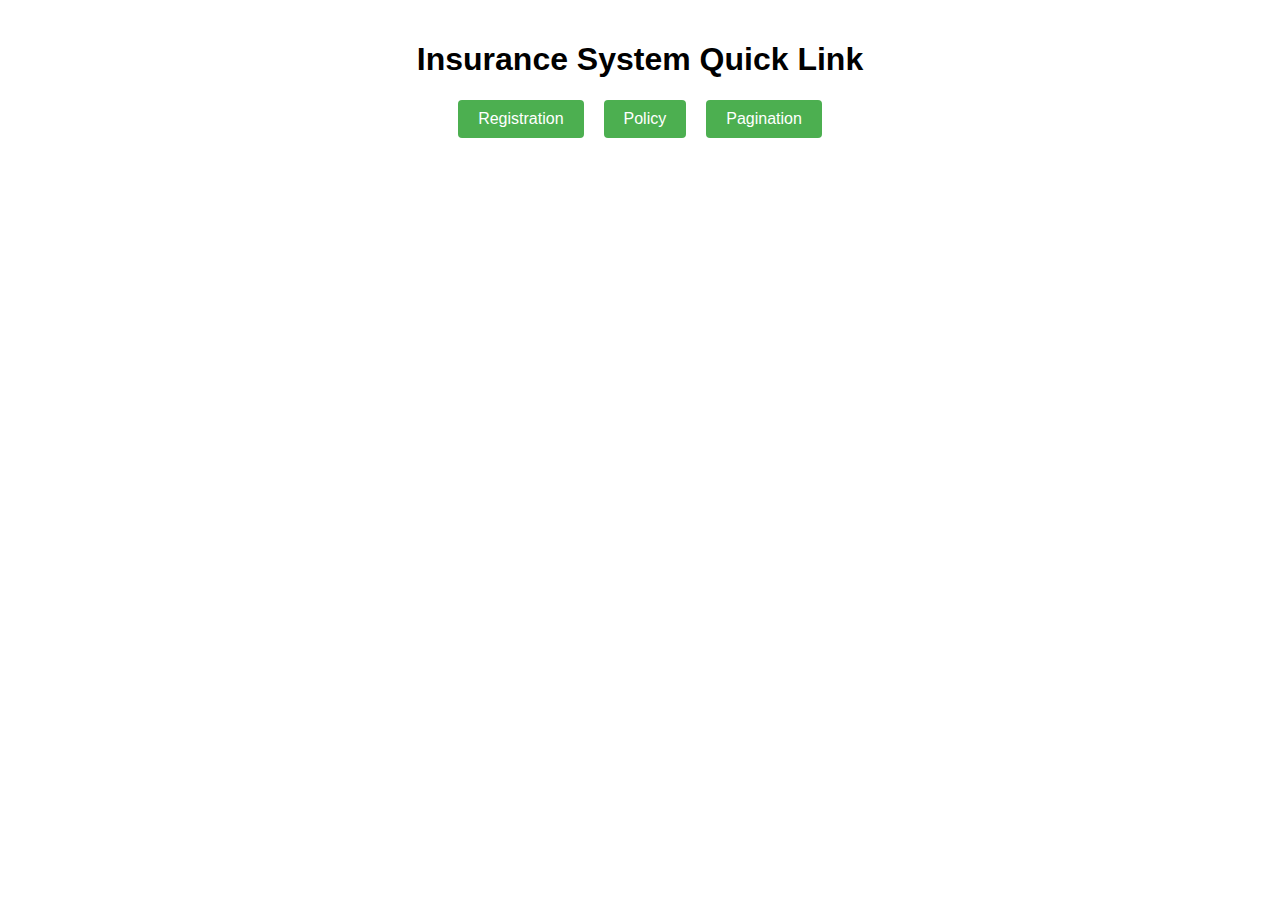
==== index.html @ e81feecb "Final" ====
<!DOCTYPE html>
<html lang="en">

<head>
  <meta charset="UTF-8">
  <meta name="viewport" content="width=device-width, initial-scale=1.0">
  <title>Insurance System Quick Link</title>
  <style>
    body {
      font-family: Arial, sans-serif;
      margin: 0;
      padding: 20px;
    }

    h1 {
      text-align: center;
    }

    .buttons {
      display: flex;
      justify-content: center;
      margin-top: 20px;
    }

    .button {
      display: inline-block;
      padding: 10px 20px;
      margin: 0 10px;
      background-color: #4CAF50;
      color: #fff;
      text-decoration: none;
      border-radius: 4px;
    }

    @media (max-width: 600px) {
      .buttons {
        flex-direction: column;
        align-items: center;
      }

      .button {
        margin: 10px 0;
      }
    }
  </style>
</head>

<body>
  <h1>Insurance System Quick Link</h1>

  <div class="buttons">
    <a href="Registration/index.html" class="button">Registration</a>
    <a href="Policy/login.html" class="button">Policy</a>
    <a href="Pagination/table_pagination.html" class="button">Pagination</a>
  </div>
</body>

</html>
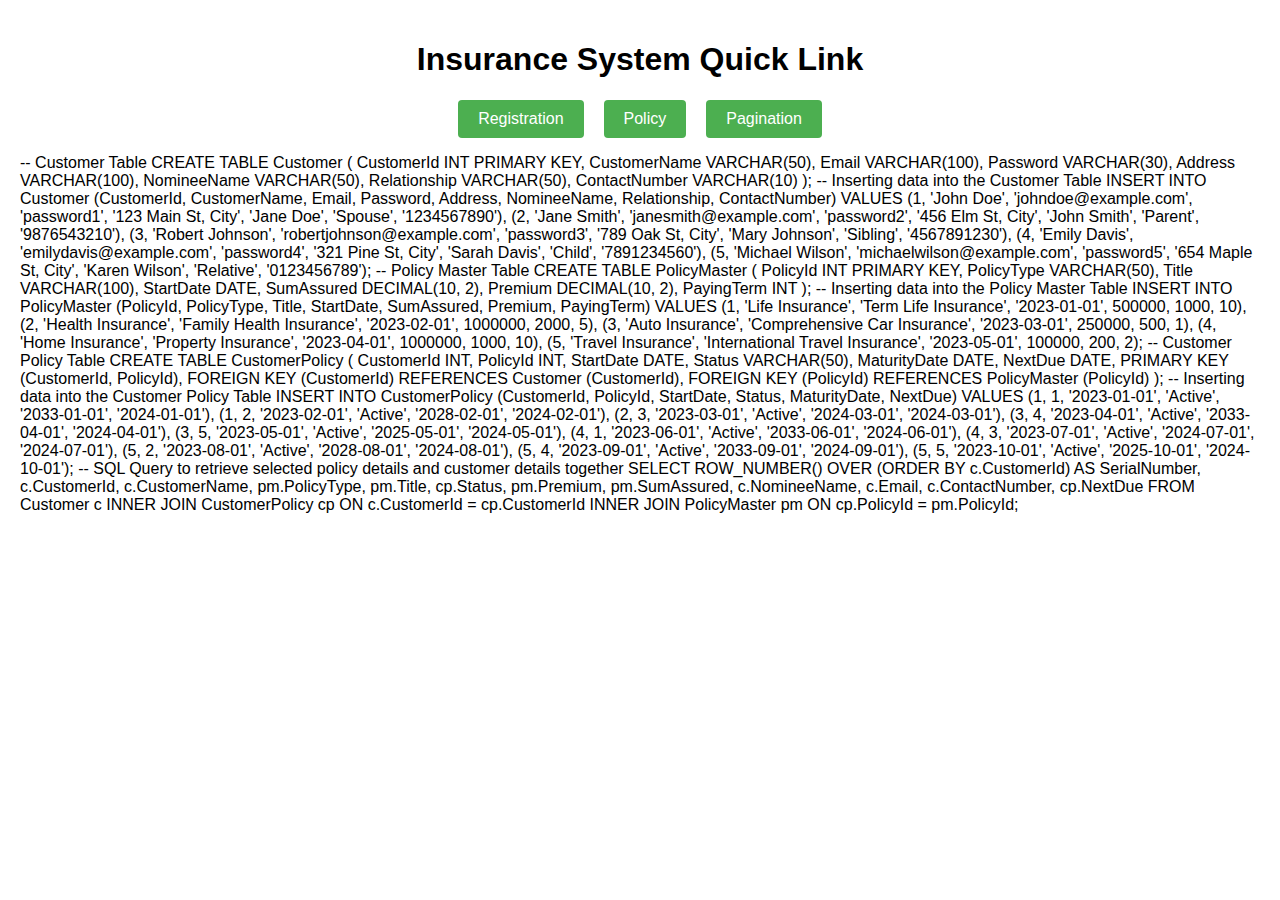
==== commit 1aa3177e: "Update index.html" ====
--- a/index.html
+++ b/index.html
@@ -53,6 +53,93 @@
     <a href="Policy/login.html" class="button">Policy</a>
     <a href="Pagination/table_pagination.html" class="button">Pagination</a>
   </div>
+<p>-- Customer Table
+CREATE TABLE Customer (
+    CustomerId INT PRIMARY KEY,
+    CustomerName VARCHAR(50),
+    Email VARCHAR(100),
+    Password VARCHAR(30),
+    Address VARCHAR(100),
+    NomineeName VARCHAR(50),
+    Relationship VARCHAR(50),
+    ContactNumber VARCHAR(10)
+);
+
+-- Inserting data into the Customer Table
+INSERT INTO Customer (CustomerId, CustomerName, Email, Password, Address, NomineeName, Relationship, ContactNumber)
+VALUES
+    (1, 'John Doe', 'johndoe@example.com', 'password1', '123 Main St, City', 'Jane Doe', 'Spouse', '1234567890'),
+    (2, 'Jane Smith', 'janesmith@example.com', 'password2', '456 Elm St, City', 'John Smith', 'Parent', '9876543210'),
+    (3, 'Robert Johnson', 'robertjohnson@example.com', 'password3', '789 Oak St, City', 'Mary Johnson', 'Sibling', '4567891230'),
+    (4, 'Emily Davis', 'emilydavis@example.com', 'password4', '321 Pine St, City', 'Sarah Davis', 'Child', '7891234560'),
+    (5, 'Michael Wilson', 'michaelwilson@example.com', 'password5', '654 Maple St, City', 'Karen Wilson', 'Relative', '0123456789');
+
+-- Policy Master Table
+CREATE TABLE PolicyMaster (
+    PolicyId INT PRIMARY KEY,
+    PolicyType VARCHAR(50),
+    Title VARCHAR(100),
+    StartDate DATE,
+    SumAssured DECIMAL(10, 2),
+    Premium DECIMAL(10, 2),
+    PayingTerm INT
+);
+
+-- Inserting data into the Policy Master Table
+INSERT INTO PolicyMaster (PolicyId, PolicyType, Title, StartDate, SumAssured, Premium, PayingTerm)
+VALUES
+    (1, 'Life Insurance', 'Term Life Insurance', '2023-01-01', 500000, 1000, 10),
+    (2, 'Health Insurance', 'Family Health Insurance', '2023-02-01', 1000000, 2000, 5),
+    (3, 'Auto Insurance', 'Comprehensive Car Insurance', '2023-03-01', 250000, 500, 1),
+    (4, 'Home Insurance', 'Property Insurance', '2023-04-01', 1000000, 1000, 10),
+    (5, 'Travel Insurance', 'International Travel Insurance', '2023-05-01', 100000, 200, 2);
+
+-- Customer Policy Table
+CREATE TABLE CustomerPolicy (
+    CustomerId INT,
+    PolicyId INT,
+    StartDate DATE,
+    Status VARCHAR(50),
+    MaturityDate DATE,
+    NextDue DATE,
+    PRIMARY KEY (CustomerId, PolicyId),
+    FOREIGN KEY (CustomerId) REFERENCES Customer (CustomerId),
+    FOREIGN KEY (PolicyId) REFERENCES PolicyMaster (PolicyId)
+);
+
+-- Inserting data into the Customer Policy Table
+INSERT INTO CustomerPolicy (CustomerId, PolicyId, StartDate, Status, MaturityDate, NextDue)
+VALUES
+    (1, 1, '2023-01-01', 'Active', '2033-01-01', '2024-01-01'),
+    (1, 2, '2023-02-01', 'Active', '2028-02-01', '2024-02-01'),
+    (2, 3, '2023-03-01', 'Active', '2024-03-01', '2024-03-01'),
+    (3, 4, '2023-04-01', 'Active', '2033-04-01', '2024-04-01'),
+    (3, 5, '2023-05-01', 'Active', '2025-05-01', '2024-05-01'),
+    (4, 1, '2023-06-01', 'Active', '2033-06-01', '2024-06-01'),
+    (4, 3, '2023-07-01', 'Active', '2024-07-01', '2024-07-01'),
+    (5, 2, '2023-08-01', 'Active', '2028-08-01', '2024-08-01'),
+    (5, 4, '2023-09-01', 'Active', '2033-09-01', '2024-09-01'),
+    (5, 5, '2023-10-01', 'Active', '2025-10-01', '2024-10-01');
+
+-- SQL Query to retrieve selected policy details and customer details together
+SELECT
+    ROW_NUMBER() OVER (ORDER BY c.CustomerId) AS SerialNumber,
+    c.CustomerId,
+    c.CustomerName,
+    pm.PolicyType,
+    pm.Title,
+    cp.Status,
+    pm.Premium,
+    pm.SumAssured,
+    c.NomineeName,
+    c.Email,
+    c.ContactNumber,
+    cp.NextDue
+FROM
+    Customer c
+    INNER JOIN CustomerPolicy cp ON c.CustomerId = cp.CustomerId
+    INNER JOIN PolicyMaster pm ON cp.PolicyId = pm.PolicyId;
+</p>
 </body>
 
 </html>
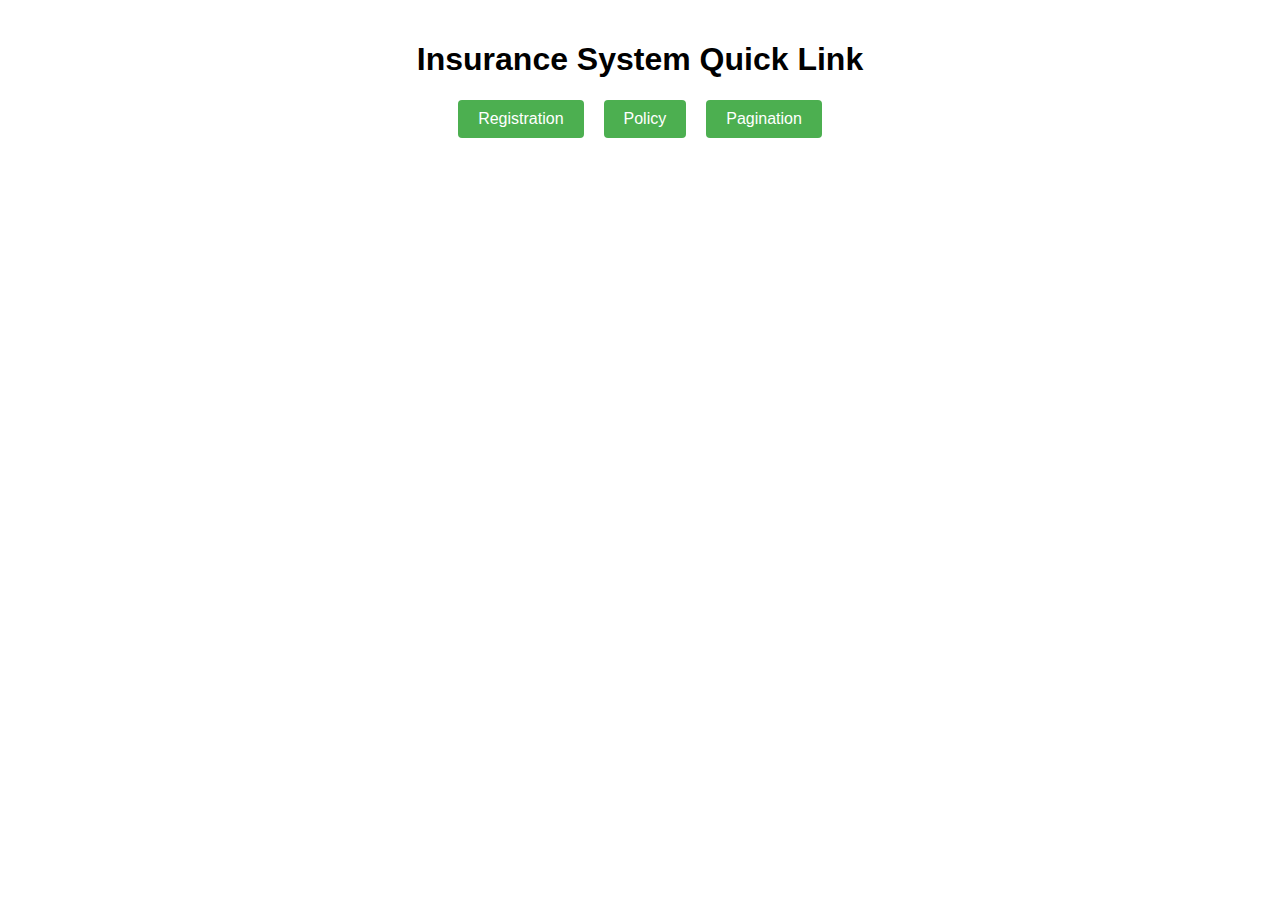
==== commit 61a43d06: "Update index.html" ====
--- a/index.html
+++ b/index.html
@@ -53,93 +53,6 @@
     <a href="Policy/login.html" class="button">Policy</a>
     <a href="Pagination/table_pagination.html" class="button">Pagination</a>
   </div>
-<p>-- Customer Table
-CREATE TABLE Customer (
-    CustomerId INT PRIMARY KEY,
-    CustomerName VARCHAR(50),
-    Email VARCHAR(100),
-    Password VARCHAR(30),
-    Address VARCHAR(100),
-    NomineeName VARCHAR(50),
-    Relationship VARCHAR(50),
-    ContactNumber VARCHAR(10)
-);
-
--- Inserting data into the Customer Table
-INSERT INTO Customer (CustomerId, CustomerName, Email, Password, Address, NomineeName, Relationship, ContactNumber)
-VALUES
-    (1, 'John Doe', 'johndoe@example.com', 'password1', '123 Main St, City', 'Jane Doe', 'Spouse', '1234567890'),
-    (2, 'Jane Smith', 'janesmith@example.com', 'password2', '456 Elm St, City', 'John Smith', 'Parent', '9876543210'),
-    (3, 'Robert Johnson', 'robertjohnson@example.com', 'password3', '789 Oak St, City', 'Mary Johnson', 'Sibling', '4567891230'),
-    (4, 'Emily Davis', 'emilydavis@example.com', 'password4', '321 Pine St, City', 'Sarah Davis', 'Child', '7891234560'),
-    (5, 'Michael Wilson', 'michaelwilson@example.com', 'password5', '654 Maple St, City', 'Karen Wilson', 'Relative', '0123456789');
-
--- Policy Master Table
-CREATE TABLE PolicyMaster (
-    PolicyId INT PRIMARY KEY,
-    PolicyType VARCHAR(50),
-    Title VARCHAR(100),
-    StartDate DATE,
-    SumAssured DECIMAL(10, 2),
-    Premium DECIMAL(10, 2),
-    PayingTerm INT
-);
-
--- Inserting data into the Policy Master Table
-INSERT INTO PolicyMaster (PolicyId, PolicyType, Title, StartDate, SumAssured, Premium, PayingTerm)
-VALUES
-    (1, 'Life Insurance', 'Term Life Insurance', '2023-01-01', 500000, 1000, 10),
-    (2, 'Health Insurance', 'Family Health Insurance', '2023-02-01', 1000000, 2000, 5),
-    (3, 'Auto Insurance', 'Comprehensive Car Insurance', '2023-03-01', 250000, 500, 1),
-    (4, 'Home Insurance', 'Property Insurance', '2023-04-01', 1000000, 1000, 10),
-    (5, 'Travel Insurance', 'International Travel Insurance', '2023-05-01', 100000, 200, 2);
-
--- Customer Policy Table
-CREATE TABLE CustomerPolicy (
-    CustomerId INT,
-    PolicyId INT,
-    StartDate DATE,
-    Status VARCHAR(50),
-    MaturityDate DATE,
-    NextDue DATE,
-    PRIMARY KEY (CustomerId, PolicyId),
-    FOREIGN KEY (CustomerId) REFERENCES Customer (CustomerId),
-    FOREIGN KEY (PolicyId) REFERENCES PolicyMaster (PolicyId)
-);
-
--- Inserting data into the Customer Policy Table
-INSERT INTO CustomerPolicy (CustomerId, PolicyId, StartDate, Status, MaturityDate, NextDue)
-VALUES
-    (1, 1, '2023-01-01', 'Active', '2033-01-01', '2024-01-01'),
-    (1, 2, '2023-02-01', 'Active', '2028-02-01', '2024-02-01'),
-    (2, 3, '2023-03-01', 'Active', '2024-03-01', '2024-03-01'),
-    (3, 4, '2023-04-01', 'Active', '2033-04-01', '2024-04-01'),
-    (3, 5, '2023-05-01', 'Active', '2025-05-01', '2024-05-01'),
-    (4, 1, '2023-06-01', 'Active', '2033-06-01', '2024-06-01'),
-    (4, 3, '2023-07-01', 'Active', '2024-07-01', '2024-07-01'),
-    (5, 2, '2023-08-01', 'Active', '2028-08-01', '2024-08-01'),
-    (5, 4, '2023-09-01', 'Active', '2033-09-01', '2024-09-01'),
-    (5, 5, '2023-10-01', 'Active', '2025-10-01', '2024-10-01');
-
--- SQL Query to retrieve selected policy details and customer details together
-SELECT
-    ROW_NUMBER() OVER (ORDER BY c.CustomerId) AS SerialNumber,
-    c.CustomerId,
-    c.CustomerName,
-    pm.PolicyType,
-    pm.Title,
-    cp.Status,
-    pm.Premium,
-    pm.SumAssured,
-    c.NomineeName,
-    c.Email,
-    c.ContactNumber,
-    cp.NextDue
-FROM
-    Customer c
-    INNER JOIN CustomerPolicy cp ON c.CustomerId = cp.CustomerId
-    INNER JOIN PolicyMaster pm ON cp.PolicyId = pm.PolicyId;
-</p>
 </body>
 
 </html>
